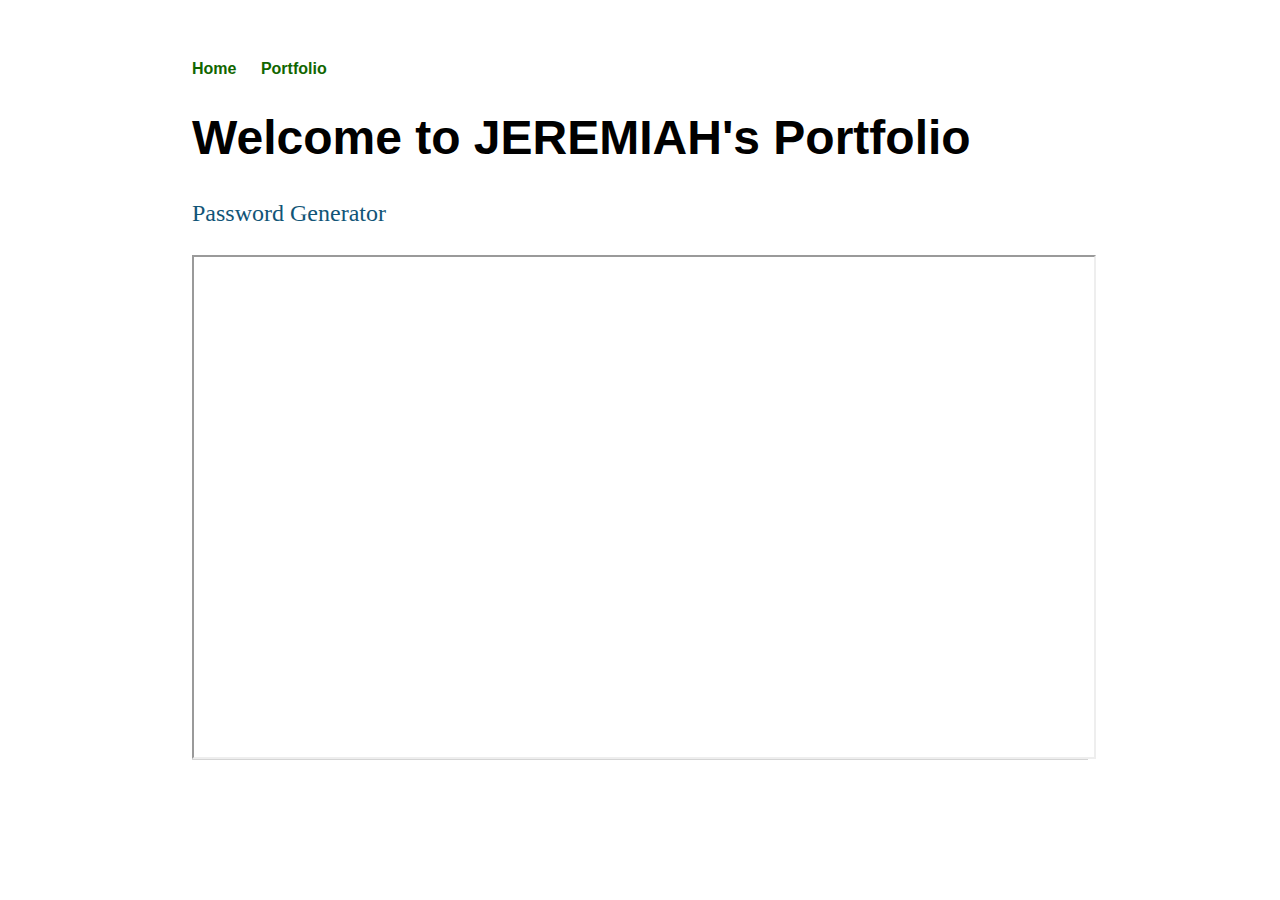
==== portfolio.html @ f4521539 "Add files via upload" ====
<!DOCTYPE html>
<html>
	<head>
		<title>Jeremiah's Page</title>
		<!-- link to main stylesheet -->
		<link rel="stylesheet" href="main.css">
	</head>
	<body>
        
		<nav>
    		<ul>
        		<li><a href="index.html">Home</a></li>
	        	<li><a href="portfolio.html">Portfolio</a></li>
    		</ul>
		</nav>
		<div class="container">
    		<div class="blurb">
                
        		<h1>Welcome to JEREMIAH's Portfolio</h1>
			
                <p>Password Generator</p>
                <iframe src="https://docs.google.com/document/d/e/2PACX-1vRLTtRxmG0OAQpbF0RZoaT2lj6t0hGLoGv7hzJPsi6-QuD21aXLQHJH9IUjVlljEgpQhELksUKchCi6/pub?embedded=true"width="900" height="500" align="middle"></iframe>
    		</div> <!-- Comment -->
		</div><!-- /.container -->
		<footer>
    		
		</footer>
	</body>
</html>
---- main.css ----
body {
    margin: 60px auto;
    width: 70%;
}
nav ul, footer ul {
    font-family:'Helvetica', 'Arial', 'Sans-Serif';
    padding: 0px;
    list-style: none;
    font-weight: bold;
}
nav ul li, footer ul li {
    display: inline;
    margin-right: 20px;
}
a {
    text-decoration: none;
    color: #160;
}
a:hover {
    text-decoration: bold;
}
h1 {
    font-size: 3em;
    font-family:'Helvetica', 'Arial', 'Sans-Serif';
}
p {
    font-size: 1.5em;
    line-height: 1.4em;
    color: #157;
}
footer {
    border-top: 1px solid #d5d5d5;
    font-size: .8em;
}

ul.posts { 
    margin: 20px auto 40px; 
    font-size: 1.5em;
}

ul.posts li {
    list-style: none;
}
<iframe align="middle">
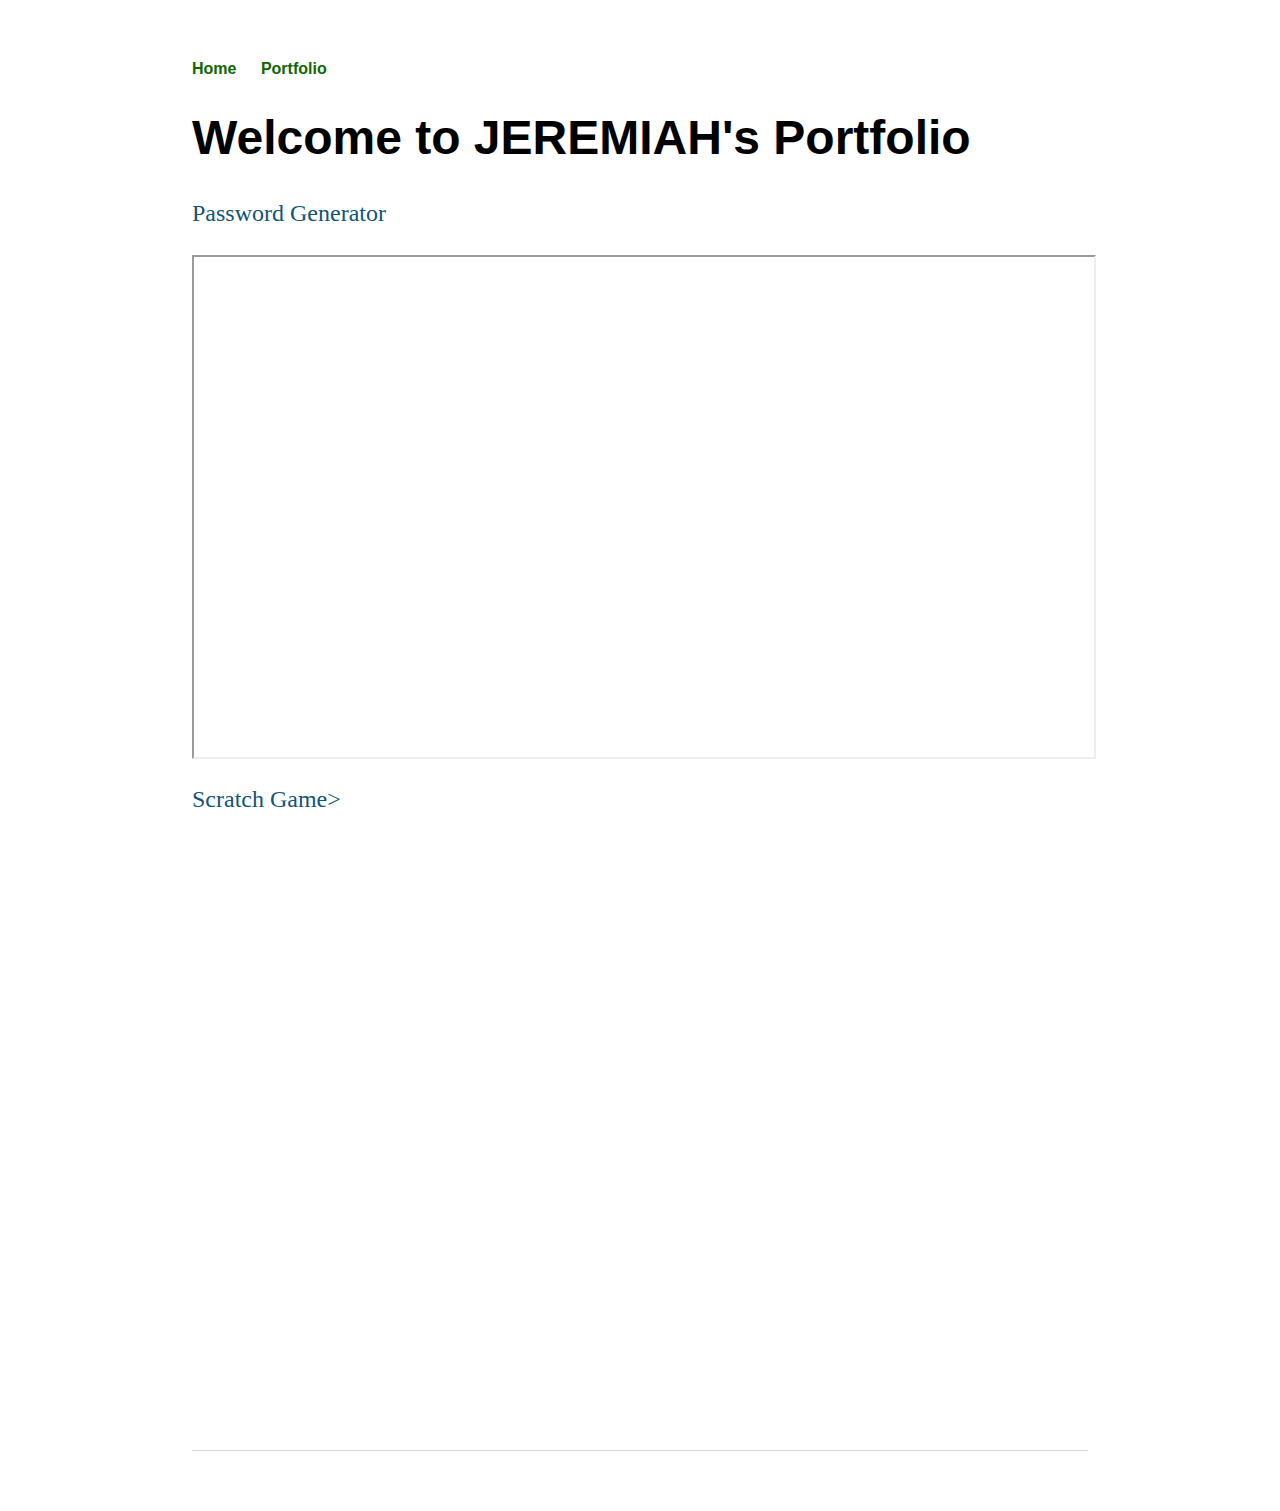
==== commit fc8b84f1: "Update portfolio.html" ====
--- a/portfolio.html
+++ b/portfolio.html
@@ -20,7 +20,8 @@
 			
                 <p>Password Generator</p>
                 <iframe src="https://docs.google.com/document/d/e/2PACX-1vRLTtRxmG0OAQpbF0RZoaT2lj6t0hGLoGv7hzJPsi6-QuD21aXLQHJH9IUjVlljEgpQhELksUKchCi6/pub?embedded=true"width="900" height="500" align="middle"></iframe>
-    		</div> <!-- Comment -->
+    		<p>Scratch Game>
+		  <iframe src="https://scratch.mit.edu/projects/327230947/embed" allowtransparency="true" width="900" height="600" frameborder="0" scrolling="no" allowfullscreen></iframe>			</div> <!-- Comment -->
 		</div><!-- /.container -->
 		<footer>
     		
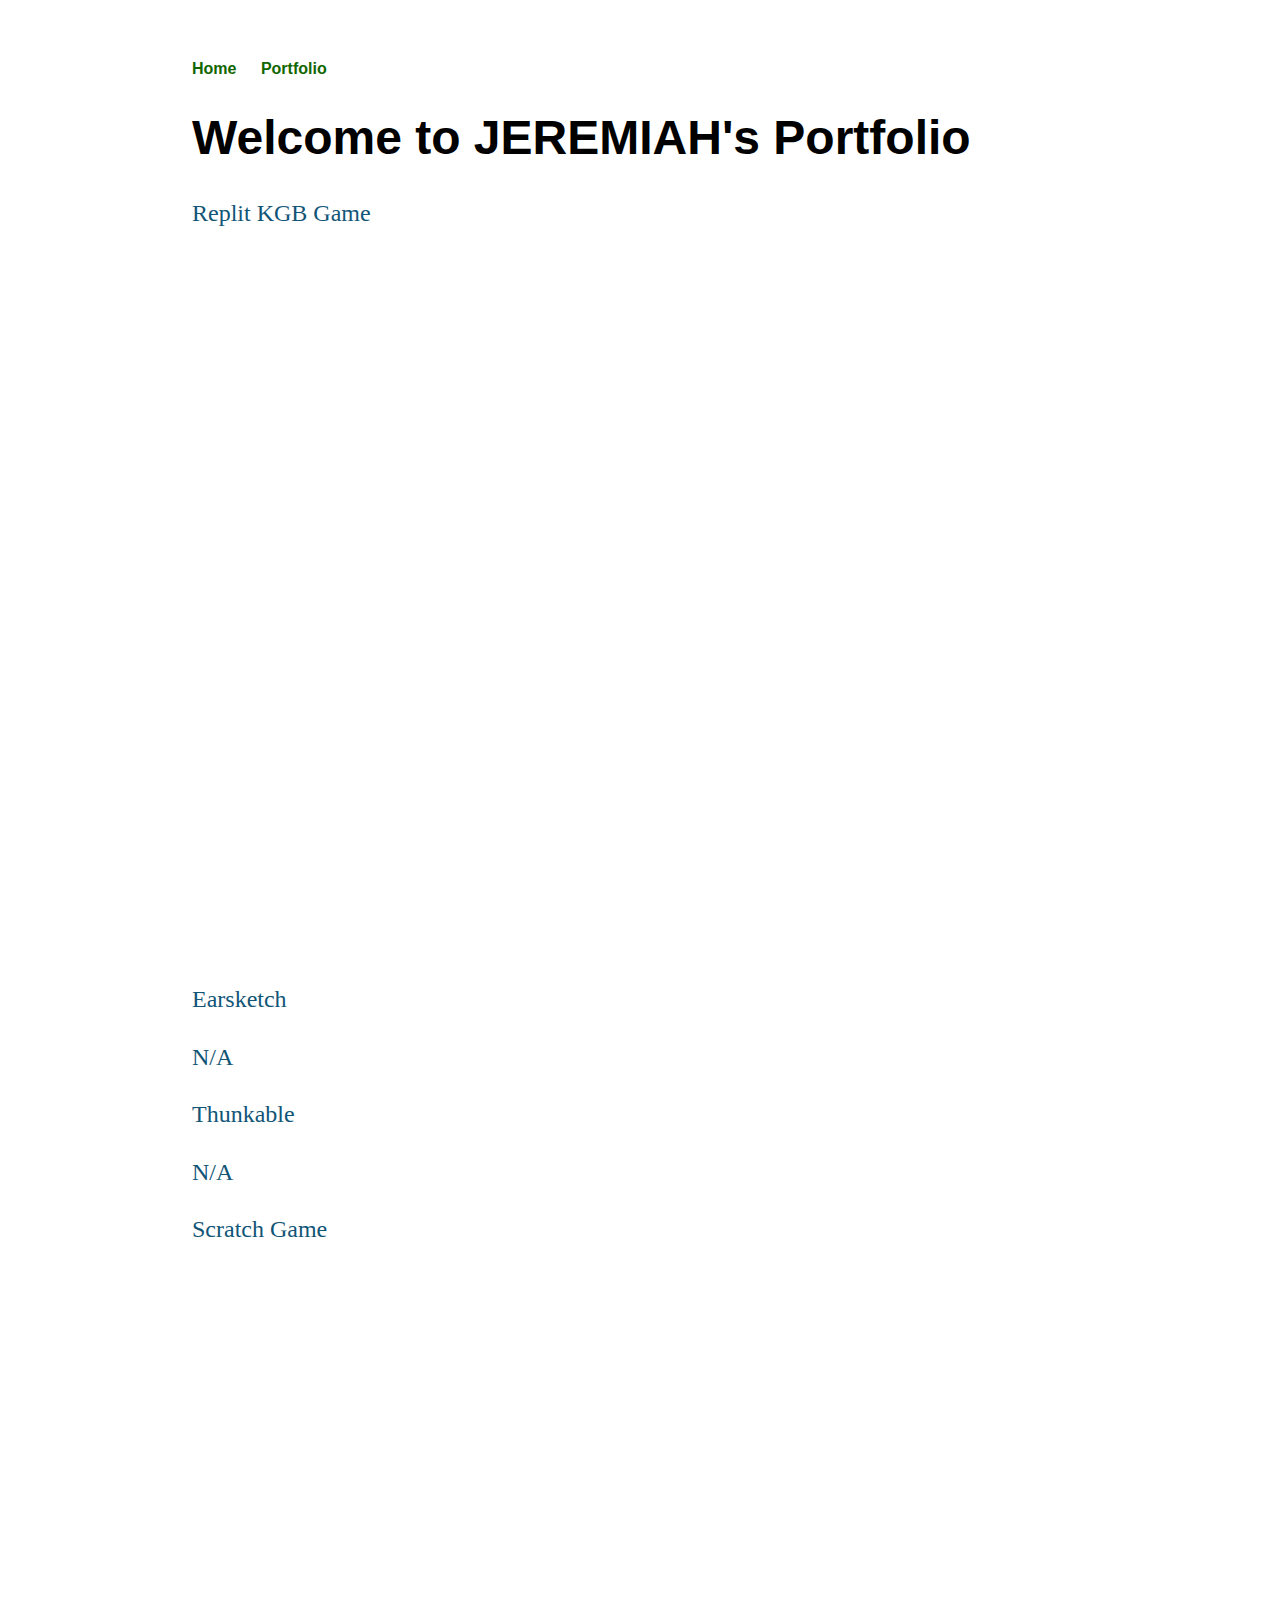
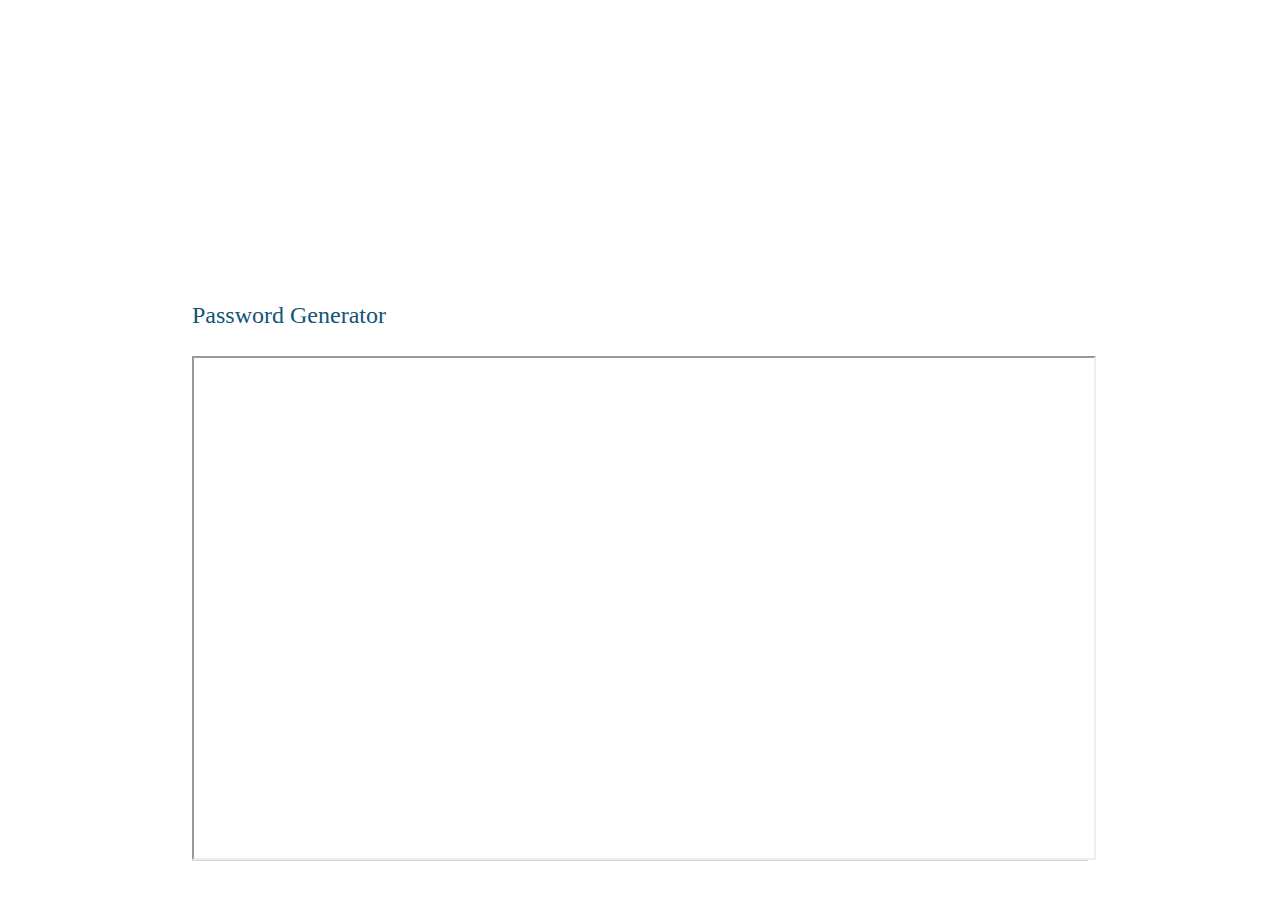
==== commit d1892d3f: "Update portfolio.html" ====
--- a/portfolio.html
+++ b/portfolio.html
@@ -17,11 +17,19 @@
     		<div class="blurb">
                 
         		<h1>Welcome to JEREMIAH's Portfolio</h1>
+		<p>Replit KGB Game</p>
+		<iframe height="700px" width="100%" src="https://repl.it/@JeremyLoc/Agent-27?lite=true" scrolling="no" frameborder="no" allowtransparency="true" allowfullscreen="true" sandbox="allow-forms allow-pointer-lock allow-popups allow-same-origin allow-scripts allow-modals"></iframe>
+		<p>Earsketch</p>
+			<p>N/A</p>
+		<p>Thunkable</p>
+			<p>N/A</p>
+		<p>Scratch Game</p>
 			
+		<iframe src="https://scratch.mit.edu/projects/327230947/embed" allowtransparency="true" width="900" height="600" frameborder="0" scrolling="no" allowfullscreen></iframe>			
+				
                 <p>Password Generator</p>
                 <iframe src="https://docs.google.com/document/d/e/2PACX-1vRLTtRxmG0OAQpbF0RZoaT2lj6t0hGLoGv7hzJPsi6-QuD21aXLQHJH9IUjVlljEgpQhELksUKchCi6/pub?embedded=true"width="900" height="500" align="middle"></iframe>
-    		<p>Scratch Game>
-		  <iframe src="https://scratch.mit.edu/projects/327230947/embed" allowtransparency="true" width="900" height="600" frameborder="0" scrolling="no" allowfullscreen></iframe>			</div> <!-- Comment -->
+    		</div> <!-- Comment -->
 		</div><!-- /.container -->
 		<footer>
     		
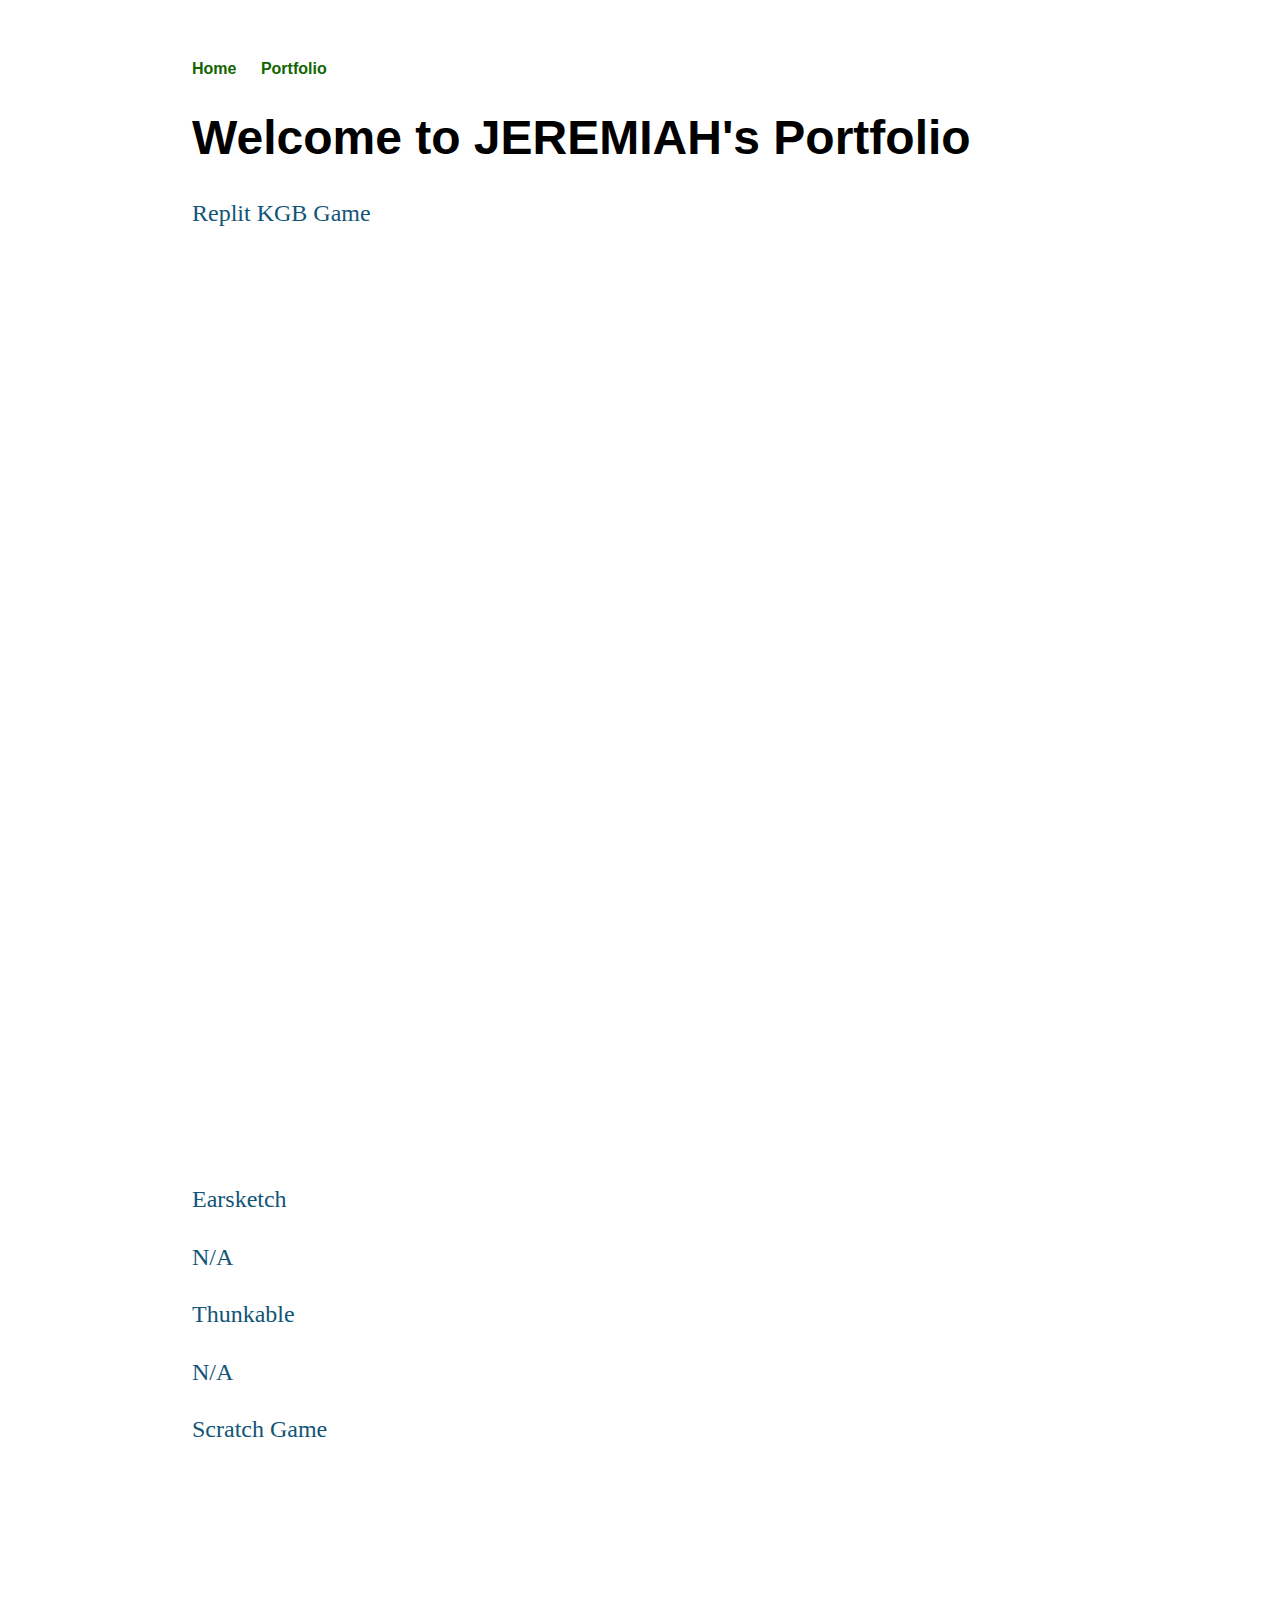
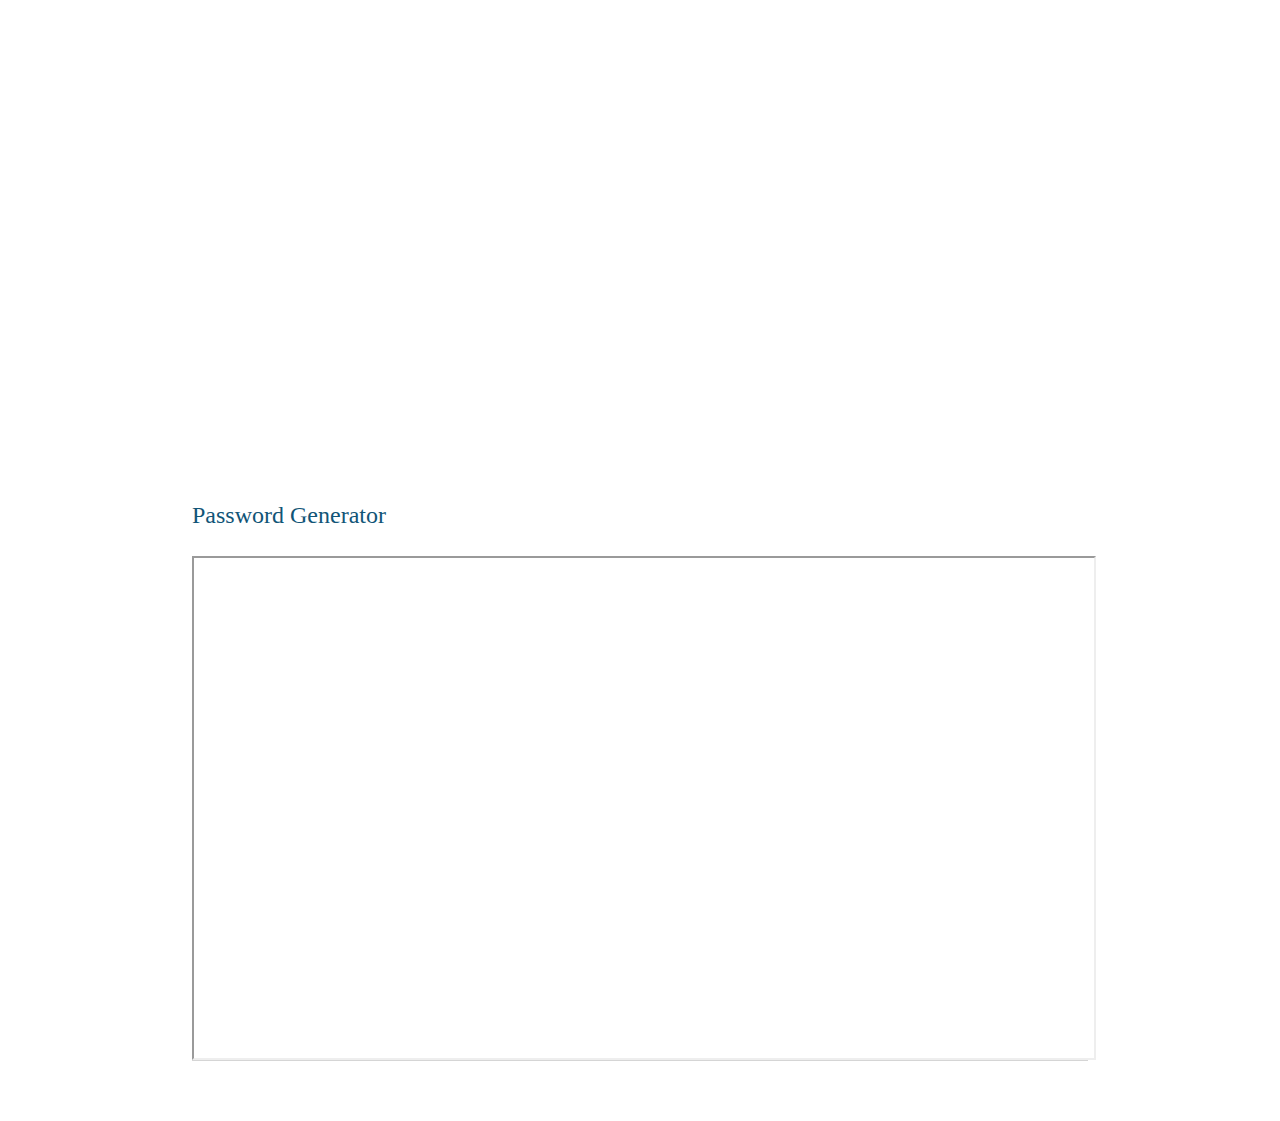
==== commit 09b0f63c: "Update portfolio.html" ====
--- a/portfolio.html
+++ b/portfolio.html
@@ -18,7 +18,7 @@
                 
         		<h1>Welcome to JEREMIAH's Portfolio</h1>
 		<p>Replit KGB Game</p>
-		<iframe height="700px" width="100%" src="https://repl.it/@JeremyLoc/Agent-27?lite=true" scrolling="no" frameborder="no" allowtransparency="true" allowfullscreen="true" sandbox="allow-forms allow-pointer-lock allow-popups allow-same-origin allow-scripts allow-modals"></iframe>
+		<iframe height="900px" width="500px" src="https://repl.it/@JeremyLoc/Agent-27?lite=true" scrolling="no" frameborder="no" allowtransparency="true" allowfullscreen="true" sandbox="allow-forms allow-pointer-lock allow-popups allow-same-origin allow-scripts allow-modals"></iframe>
 		<p>Earsketch</p>
 			<p>N/A</p>
 		<p>Thunkable</p>
